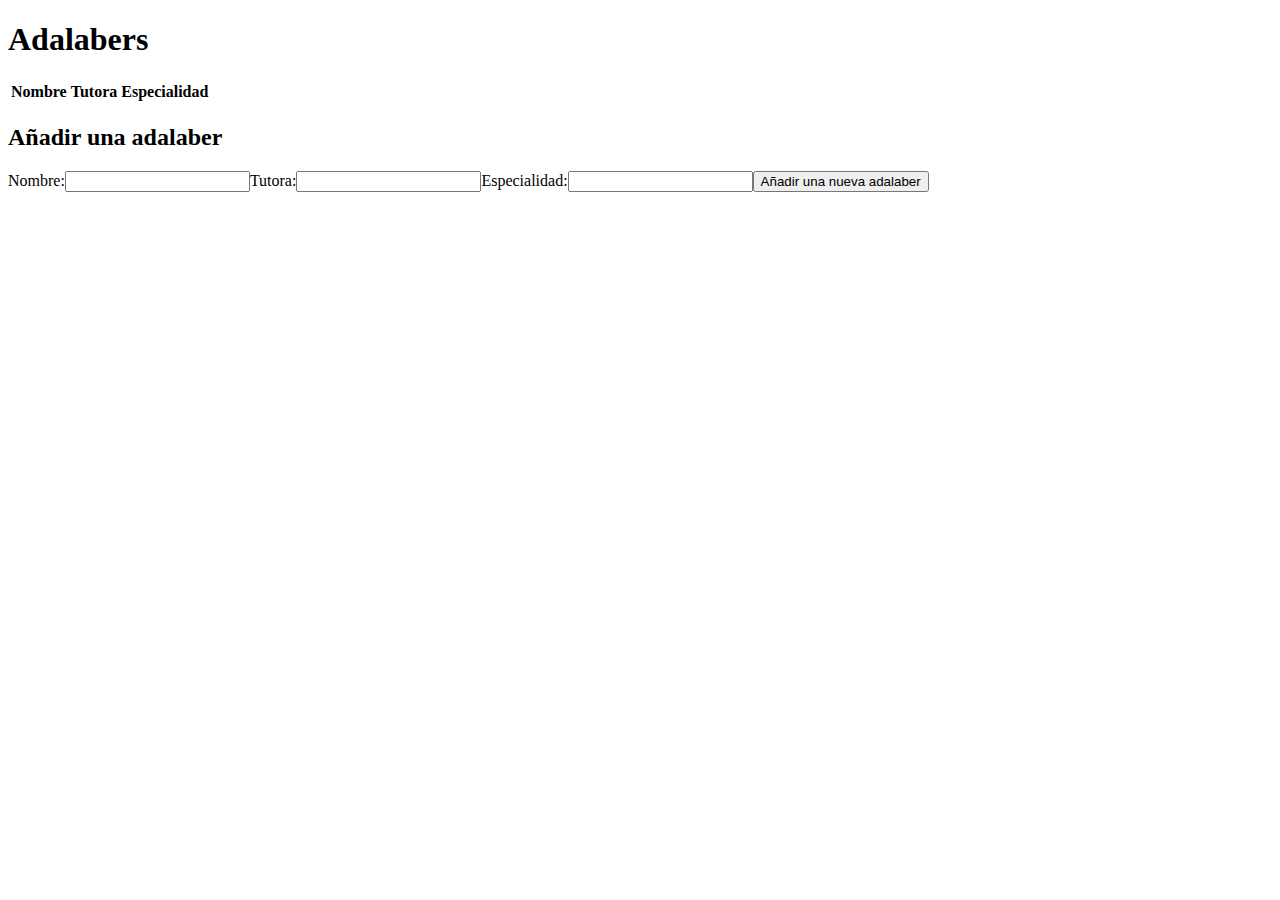
==== docs/index.html @ bf74cd64 "Added form to add adalabers, first publish on github pages" ====
<!doctype html><html lang="es"><head><meta charset="utf-8"/><link rel="icon" href="./favicon.ico"/><meta name="viewport" content="width=device-width,initial-scale=1"/><meta name="theme-color" content="#000000"/><title>React Starter Kit</title><script defer="defer" src="./static/js/main.9d87d408.js"></script><link href="./static/css/main.31d6cfe0.css" rel="stylesheet"></head><body><noscript>You need to enable JavaScript to run this app.</noscript><div id="root"></div></body></html>
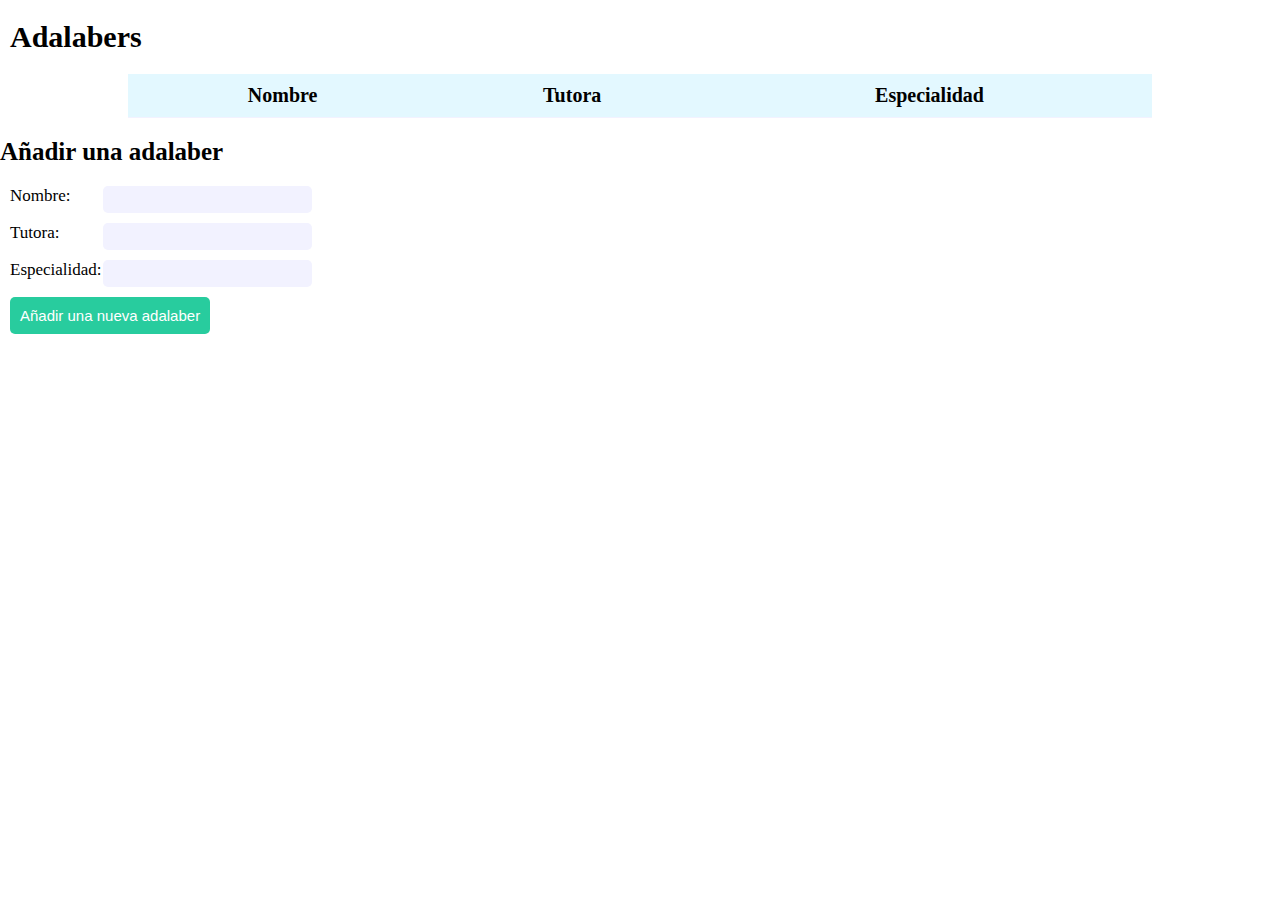
==== commit 374a29f1: "Added some styles, update github pages" ====
--- a/docs/index.html
+++ b/docs/index.html
@@ -1 +1 @@
-<!doctype html><html lang="es"><head><meta charset="utf-8"/><link rel="icon" href="./favicon.ico"/><meta name="viewport" content="width=device-width,initial-scale=1"/><meta name="theme-color" content="#000000"/><title>React Starter Kit</title><script defer="defer" src="./static/js/main.9d87d408.js"></script><link href="./static/css/main.31d6cfe0.css" rel="stylesheet"></head><body><noscript>You need to enable JavaScript to run this app.</noscript><div id="root"></div></body></html>+<!doctype html><html lang="es"><head><meta charset="utf-8"/><meta name="viewport" content="width=device-width,initial-scale=1"/><meta name="theme-color" content="#000000"/><title>Listado de adalabers</title><script defer="defer" src="./static/js/main.9d87d408.js"></script><link href="./static/css/main.5275733f.css" rel="stylesheet"></head><body><noscript>You need to enable JavaScript to run this app.</noscript><div id="root"></div></body></html>--- a/docs/static/css/main.5275733f.css
+++ b/docs/static/css/main.5275733f.css
@@ -0,0 +1,2 @@
+html{font-size:10px}*{box-sizing:border-box;margin:0;padding:0}header{padding:20px 10px}h1{font-size:3rem}table{border-collapse:collapse;margin:0 auto 20px;width:80%}thead{background-color:#e3f8ff;text-align:center}table,td,th{border-bottom:1px solid #f2f2ff}th{font-size:2rem;padding:10px}td{font-size:1.5rem;padding:5px}h2{font-size:2.5rem;margin-bottom:10px}form{flex-direction:column;padding:10px}form,label{display:flex}label{font-size:1.7rem;justify-content:space-between;margin-bottom:10px;width:24%}input{background-color:#f2f2ff;border:0;border-radius:5px;outline:none;padding:5px}button,input{font-size:1.5rem}button{background-color:#28cc9e;border:none;border-radius:5px;color:#fff;cursor:pointer;padding:10px;width:-webkit-fit-content;width:-moz-fit-content;width:fit-content}
+/*# sourceMappingURL=main.5275733f.css.map*/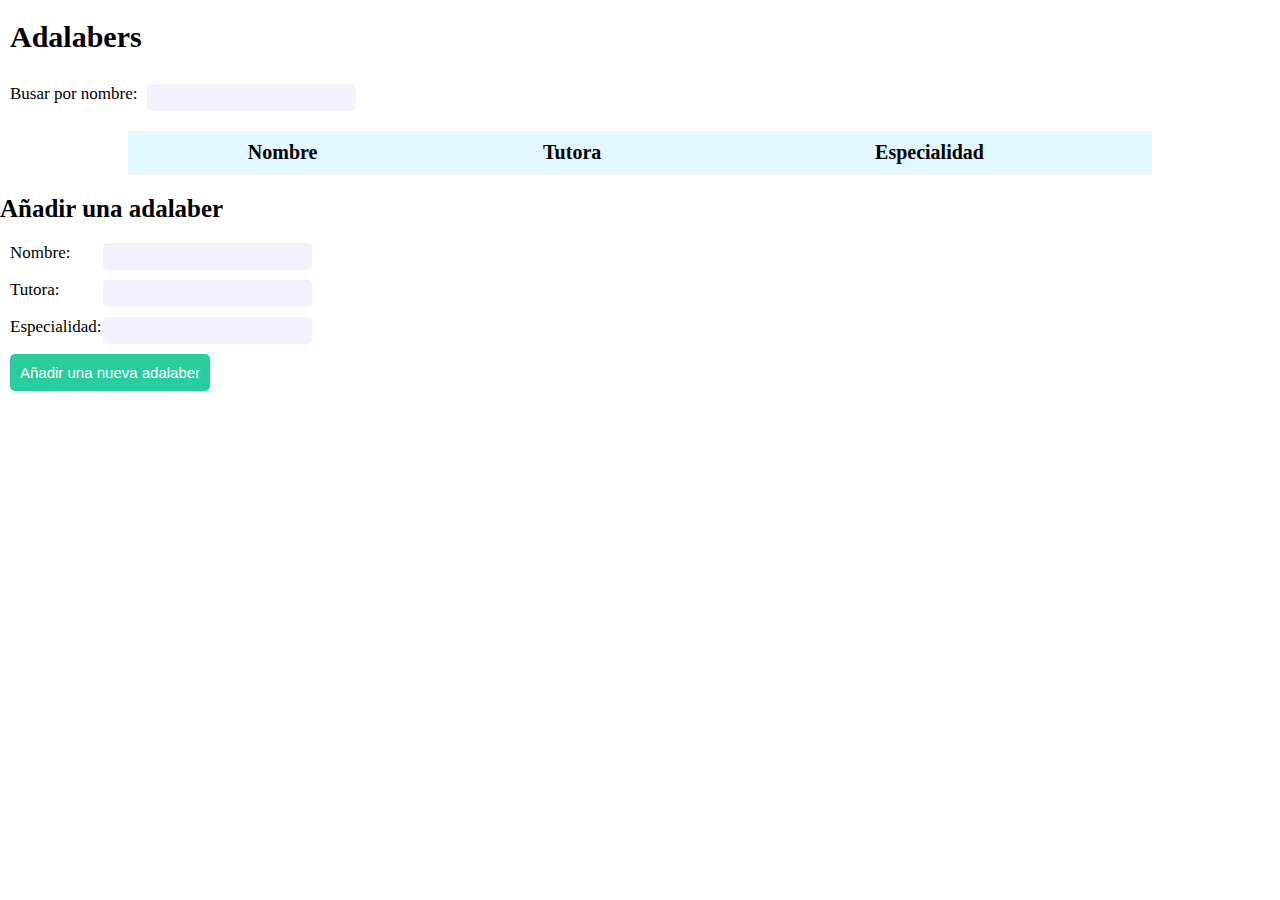
==== commit c870c899: "Added search by name funcionality, update github pages" ====
--- a/docs/index.html
+++ b/docs/index.html
@@ -1 +1 @@
-<!doctype html><html lang="es"><head><meta charset="utf-8"/><meta name="viewport" content="width=device-width,initial-scale=1"/><meta name="theme-color" content="#000000"/><title>Listado de adalabers</title><script defer="defer" src="./static/js/main.9d87d408.js"></script><link href="./static/css/main.5275733f.css" rel="stylesheet"></head><body><noscript>You need to enable JavaScript to run this app.</noscript><div id="root"></div></body></html>+<!doctype html><html lang="es"><head><meta charset="utf-8"/><meta name="viewport" content="width=device-width,initial-scale=1"/><meta name="theme-color" content="#000000"/><title>Listado de adalabers</title><script defer="defer" src="./static/js/main.15a379f1.js"></script><link href="./static/css/main.f464a104.css" rel="stylesheet"></head><body><noscript>You need to enable JavaScript to run this app.</noscript><div id="root"></div></body></html>--- a/docs/static/css/main.f464a104.css
+++ b/docs/static/css/main.f464a104.css
@@ -0,0 +1,2 @@
+html{font-size:10px}*{box-sizing:border-box;margin:0;padding:0}header{padding:20px 10px}h1{font-size:3rem}table{border-collapse:collapse;margin:0 auto 20px;width:80%}thead{background-color:#e3f8ff;text-align:center}table,td,th{border-bottom:1px solid #f2f2ff}th{font-size:2rem;padding:10px}td{font-size:1.5rem;padding:5px}h2{font-size:2.5rem;margin-bottom:10px}form{display:flex;flex-direction:column;padding:10px}.search__label{justify-content:start;width:30%}.search__label input{margin-left:10px}label{display:flex;font-size:1.7rem;justify-content:space-between;margin-bottom:10px;width:24%}input{background-color:#f2f2ff;border:0;border-radius:5px;outline:none;padding:5px}button,input{font-size:1.5rem}button{background-color:#28cc9e;border:none;border-radius:5px;color:#fff;cursor:pointer;padding:10px;width:-webkit-fit-content;width:-moz-fit-content;width:fit-content}
+/*# sourceMappingURL=main.f464a104.css.map*/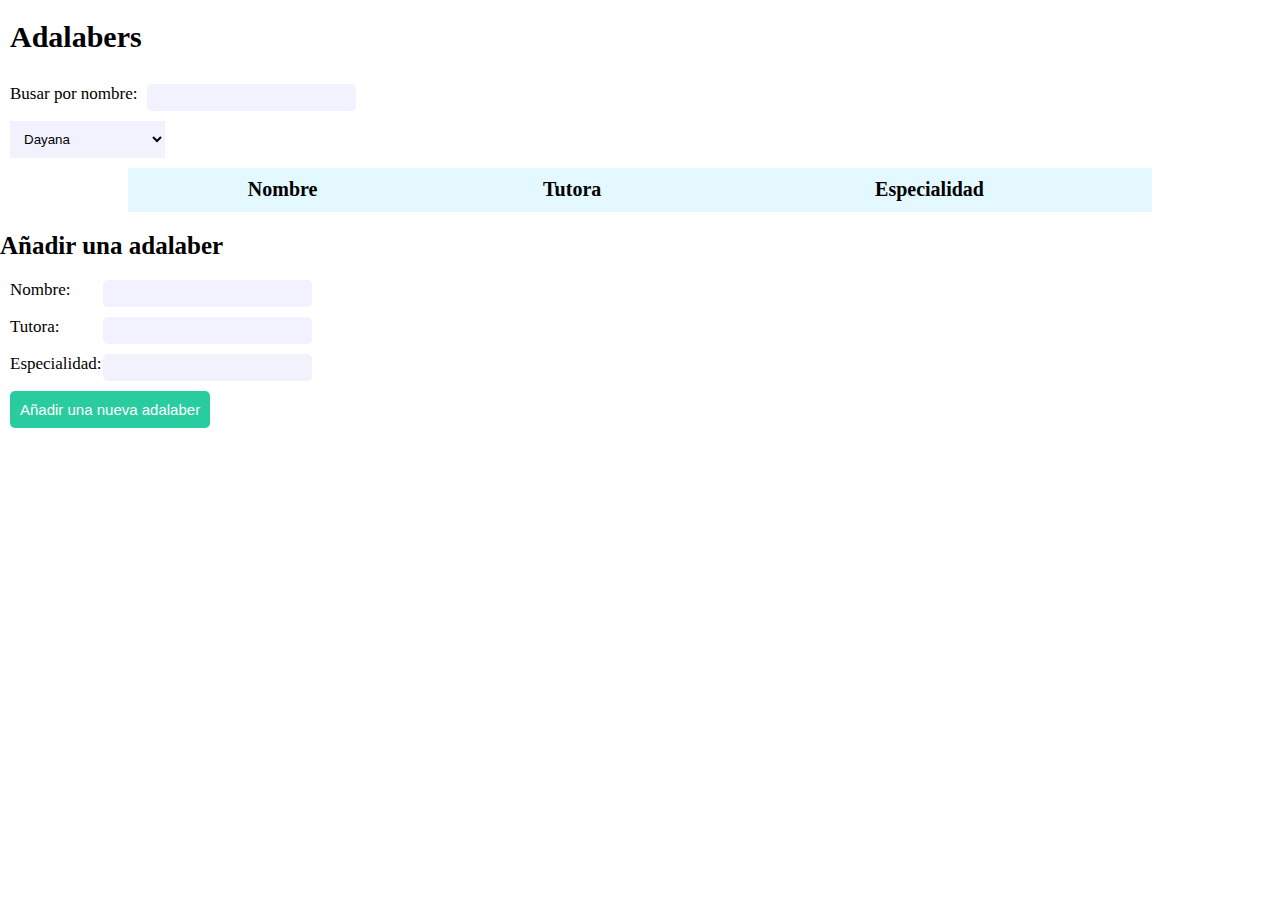
==== commit 3b5b3f46: "Added select to search by conselour, updated github pages" ====
--- a/docs/index.html
+++ b/docs/index.html
@@ -1 +1 @@
-<!doctype html><html lang="es"><head><meta charset="utf-8"/><meta name="viewport" content="width=device-width,initial-scale=1"/><meta name="theme-color" content="#000000"/><title>Listado de adalabers</title><script defer="defer" src="./static/js/main.15a379f1.js"></script><link href="./static/css/main.f464a104.css" rel="stylesheet"></head><body><noscript>You need to enable JavaScript to run this app.</noscript><div id="root"></div></body></html>+<!doctype html><html lang="es"><head><meta charset="utf-8"/><meta name="viewport" content="width=device-width,initial-scale=1"/><meta name="theme-color" content="#000000"/><title>Listado de adalabers</title><script defer="defer" src="./static/js/main.4c2f28aa.js"></script><link href="./static/css/main.4c99f7ec.css" rel="stylesheet"></head><body><noscript>You need to enable JavaScript to run this app.</noscript><div id="root"></div></body></html>--- a/docs/static/css/main.4c99f7ec.css
+++ b/docs/static/css/main.4c99f7ec.css
@@ -0,0 +1,2 @@
+html{font-size:10px}*{box-sizing:border-box;margin:0;padding:0}header{padding:20px 10px}h1{font-size:3rem}table{border-collapse:collapse;margin:0 auto 20px;width:80%}thead{background-color:#e3f8ff;text-align:center}table,td,th{border-bottom:1px solid #f2f2ff}th{font-size:2rem;padding:10px}td{font-size:1.5rem;padding:5px}h2{font-size:2.5rem;margin-bottom:10px}form{display:flex;flex-direction:column;padding:10px}.search__label{justify-content:start;width:30%}.search__label input{margin-left:10px}select{background-color:#f2f2ff;border:0;padding:10px;width:-webkit-fit-content;width:-moz-fit-content;width:fit-content}label{display:flex;font-size:1.7rem;justify-content:space-between;margin-bottom:10px;width:24%}input{background-color:#f2f2ff;border:0;border-radius:5px;outline:none;padding:5px}button,input{font-size:1.5rem}button{background-color:#28cc9e;border:none;border-radius:5px;color:#fff;cursor:pointer;padding:10px;width:-webkit-fit-content;width:-moz-fit-content;width:fit-content}
+/*# sourceMappingURL=main.4c99f7ec.css.map*/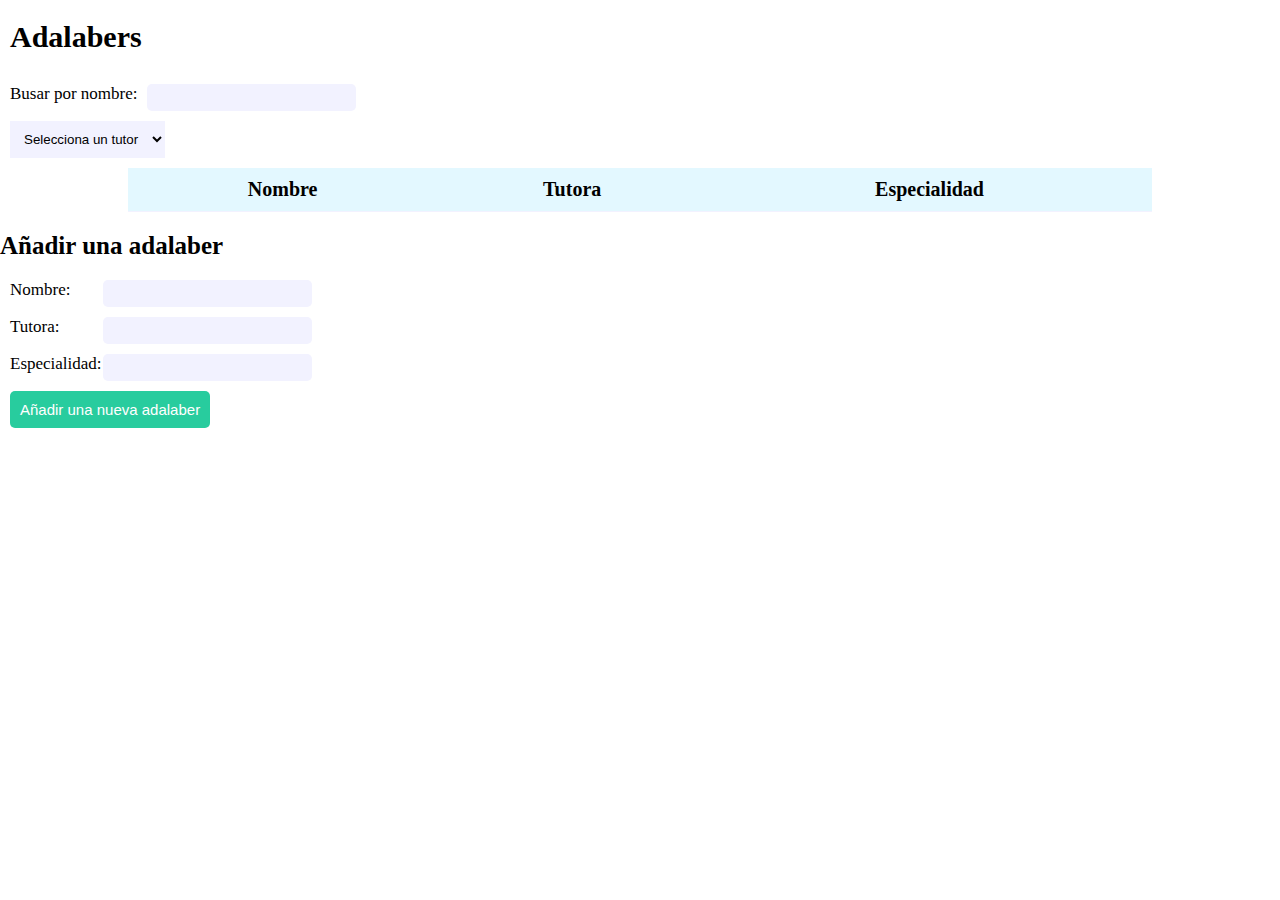
==== commit ba0715df: "fixed bug on select" ====
--- a/docs/index.html
+++ b/docs/index.html
@@ -1 +1 @@
-<!doctype html><html lang="es"><head><meta charset="utf-8"/><meta name="viewport" content="width=device-width,initial-scale=1"/><meta name="theme-color" content="#000000"/><title>Listado de adalabers</title><script defer="defer" src="./static/js/main.4c2f28aa.js"></script><link href="./static/css/main.4c99f7ec.css" rel="stylesheet"></head><body><noscript>You need to enable JavaScript to run this app.</noscript><div id="root"></div></body></html>+<!doctype html><html lang="es"><head><meta charset="utf-8"/><meta name="viewport" content="width=device-width,initial-scale=1"/><meta name="theme-color" content="#000000"/><title>Listado de adalabers</title><script defer="defer" src="./static/js/main.874e6b5b.js"></script><link href="./static/css/main.4c99f7ec.css" rel="stylesheet"></head><body><noscript>You need to enable JavaScript to run this app.</noscript><div id="root"></div></body></html>